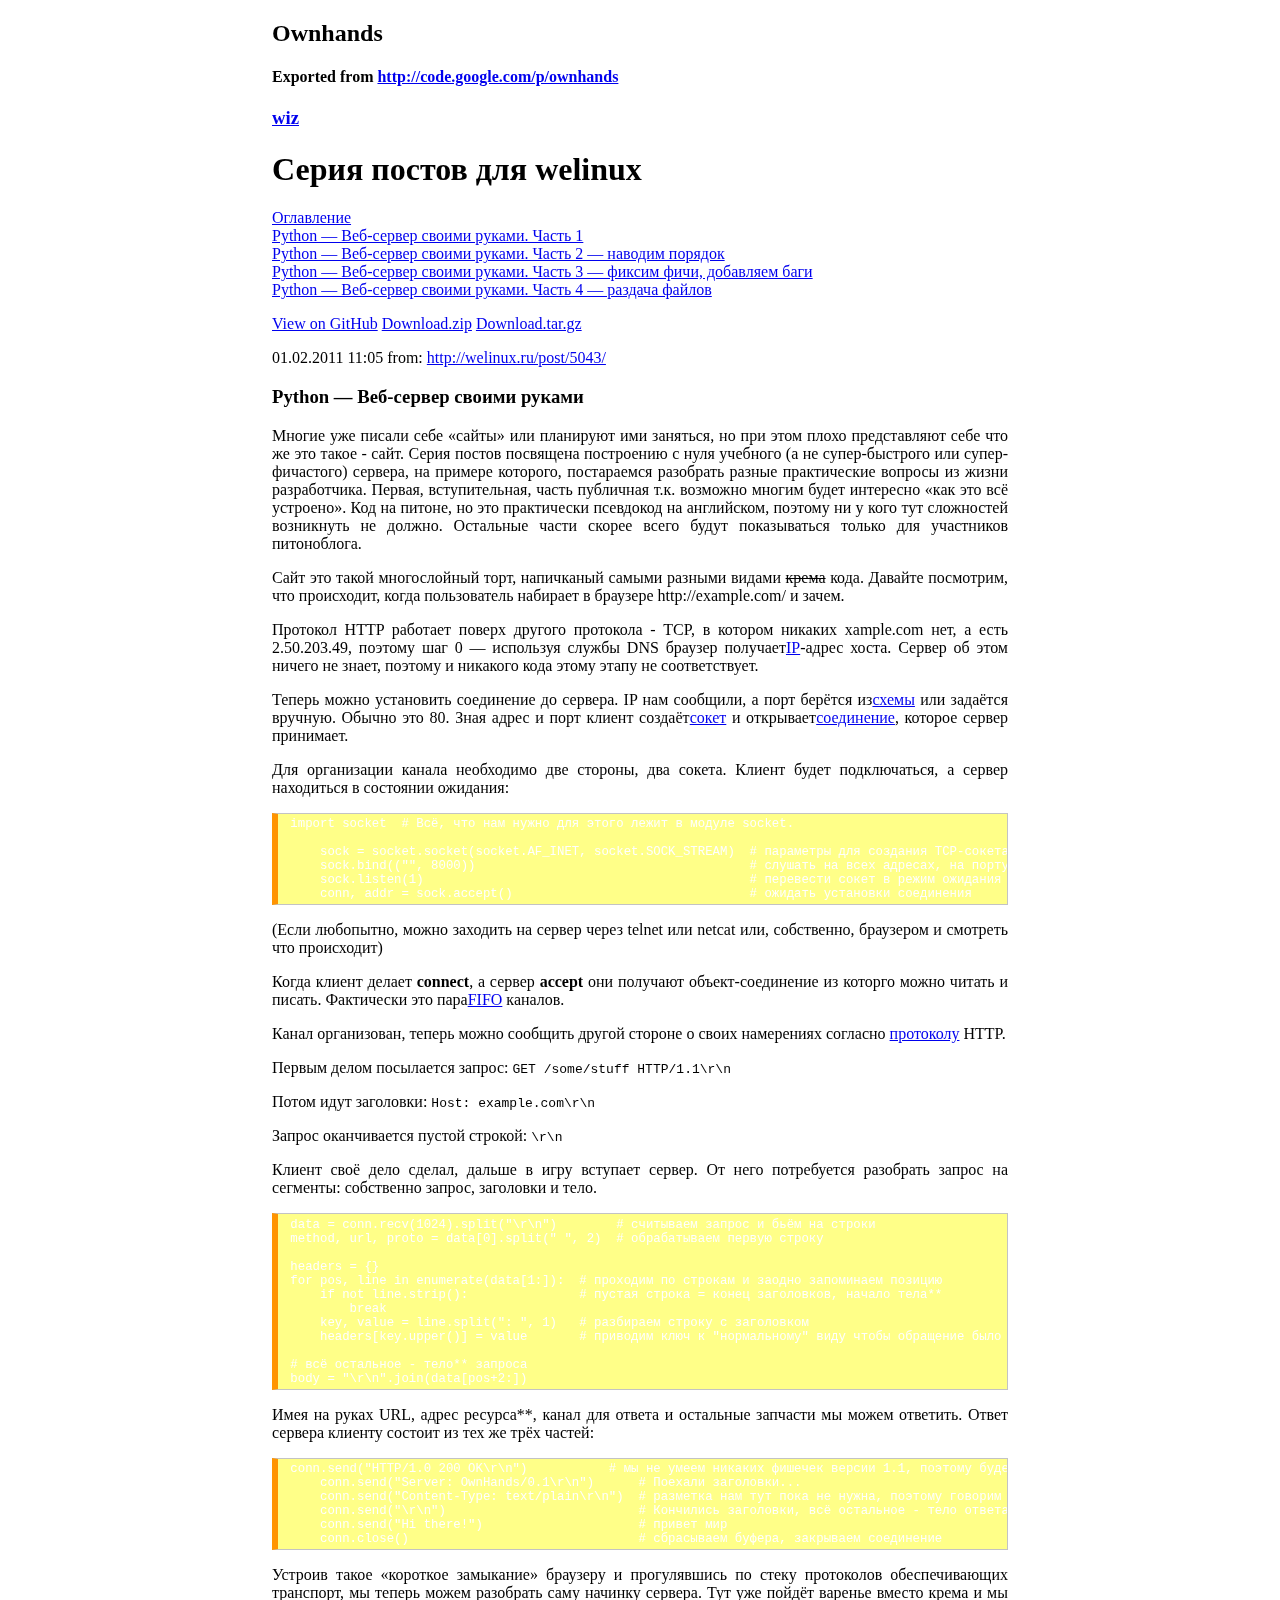
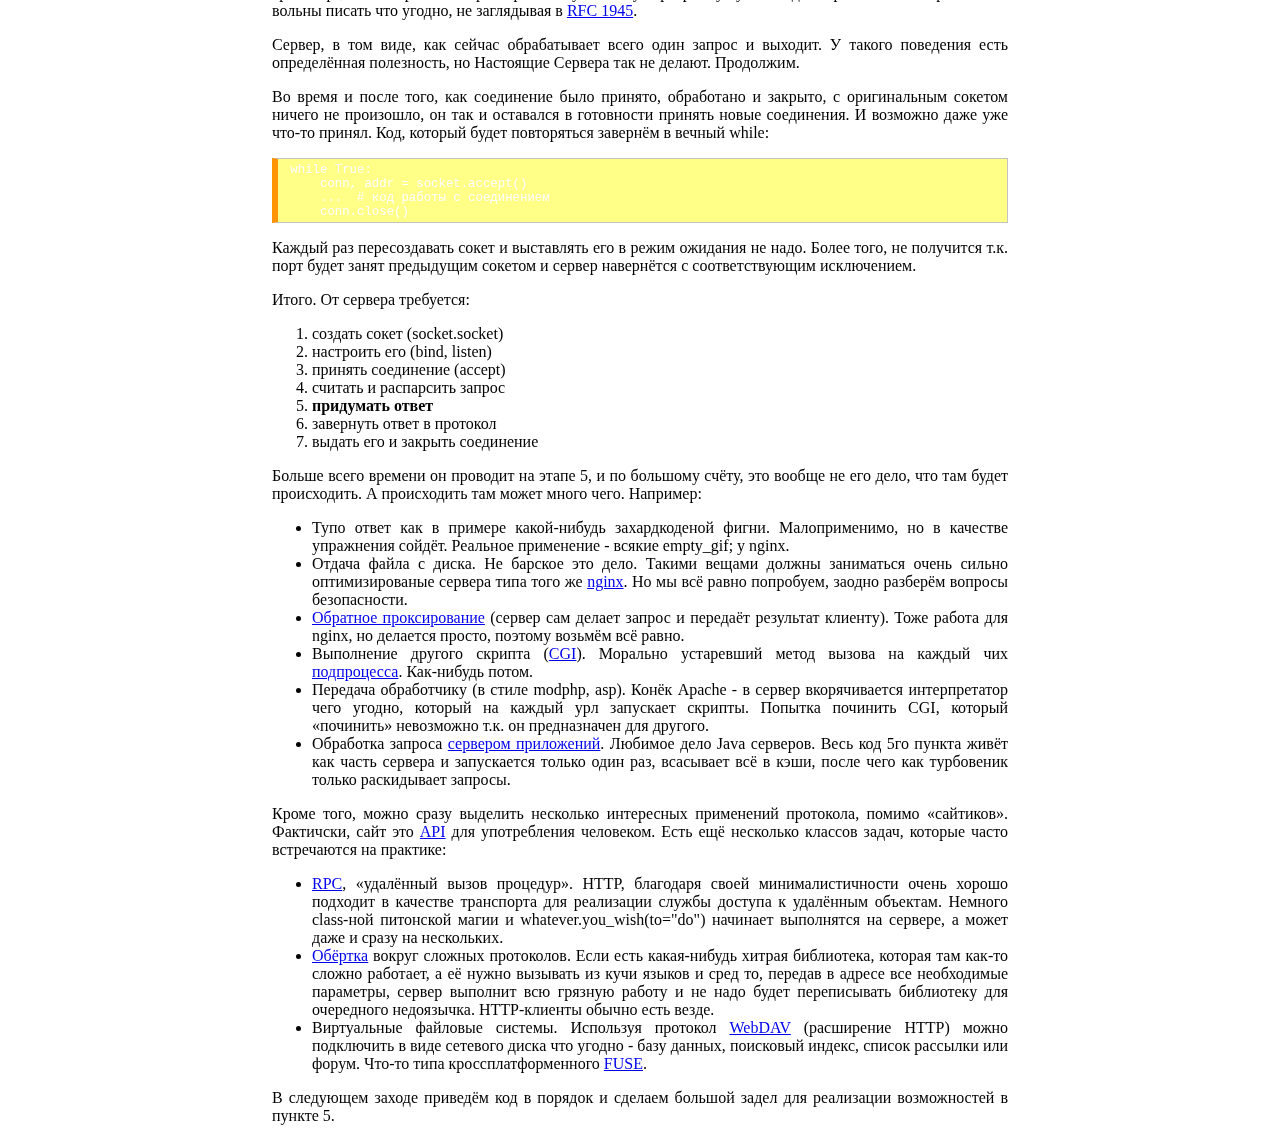
==== part1.html @ dab0f3ab "modified:   index.html 	new file:   part1.html 	new file:   part2.html 	new file:   part3.html 	new " ====
<!DOCTYPE html>
<html lang="ru-RU">
    <head>
        <meta charset="UTF-8">
        <title>Ownhands by wiz</title>
        <link rel="stylesheet" type="text/css" href="style.css">
    </head>
    <body>
        <h2 class="project-name">Ownhands</h2>
        <h4 class="project-tagline">Exported from <a href="http://code.google.com/p/ownhands">http://code.google.com/p/ownhands</a></h4>
        <h3><a href="http://welinux.ru/user/wiz/">wiz</a></h3>
        <h1>Серия постов для welinux</h1>
        <a href="index.html">Оглавление</a><br>
        <a href="part1.html">Python — Веб-сервер своими руками. Часть 1</a><br>
        <a href="part2.html">Python — Веб-сервер своими руками. Часть 2 — наводим порядок</a><br>
        <a href="part3.html">Python — Веб-сервер своими руками. Часть 3 — фиксим фичи, добавляем баги</a><br>
        <a href="part4.html">Python — Веб-сервер своими руками. Часть 4 — раздача файлов</a>
        <p><a href="https://github.com/fianitnz/ownhands" class="btn">View on GitHub</a>&nbsp<a href="https://github.com/fianitnz/ownhands/zipball/master" class="btn">Download.zip</a>&nbsp<a href="https://github.com/fianitnz/ownhands/tarball/master" class="btn">Download.tar.gz</a></p>
        <p>01.02.2011 11:05 from: <a href="http://welinux.ru/post/5043/">http://welinux.ru/post/5043/</a></p>
        <h3>Python — Веб-сервер своими руками</h3>
        <p>Многие уже писали себе «сайты» или планируют ими заняться, но при этом плохо представляют себе что же это такое - сайт. Серия постов посвящена построению с нуля учебного (а не супер-быстрого или супер-фичастого) сервера, на примере которого, постараемся разобрать разные практические вопросы из жизни разработчика. Первая, вступительная, часть публичная т.к. возможно многим будет интересно «как это всё устроено». Код на питоне, но это практически псевдокод на английском, поэтому ни у кого тут сложностей возникнуть не должно. Остальные части скорее всего будут показываться только для участников питоноблога.</p>
        <p>Сайт это такой многослойный торт, напичканый самыми разными видами <s>крема</s> кода. Давайте посмотрим, что происходит, когда пользователь набирает в браузере http://example.com/ и зачем.</p>
        <p>Протокол HTTP работает поверх другого протокола - TCP, в котором никаких xample.com нет, а есть 2.50.203.49, поэтому шаг 0 — используя службы DNS браузер получает<a href="http://ru.wikipedia.org/wiki/IP">IP</a>-адрес хоста. Сервер об этом ничего не знает, поэтому и никакого кода этому этапу не соответствует.</p>
        <p>Теперь можно установить соединение до сервера. IP нам сообщили, а порт берётся из<a href="http://ru.wikipedia.org/wiki/Url#.D0.A1.D1.85.D0.B5.D0.BC.D1.8B_.28.D0.BF.D1.80.D0.BE.D1.82.D0.BE.D0.BA.D0.BE.D0.BB.D1.8B.29_URL">схемы</a> или задаётся вручную. Обычно это 80. Зная адрес и порт клиент создаёт<a href="http://ru.wikipedia.org/wiki/%D0%A1%D0%BE%D0%BA%D0%B5%D1%82_(%D0%BF%D1%80%D0%BE%D0%B3%D1%80%D0%B0%D0%BC%D0%BC%D0%BD%D1%8B%D0%B9_%D0%B8%D0%BD%D1%82%D0%B5%D1%80%D1%84%D0%B5%D0%B9%D1%81)">сокет</a> и открывает<a href="http://ru.wikipedia.org/wiki/TCP/IP#.D0.A2.D1.80.D0.B0.D0.BD.D1.81.D0.BF.D0.BE.D1.80.D1.82.D0.BD.D1.8B.D0.B9_.D1.83.D1.80.D0.BE.D0.B2.D0.B5.D0.BD.D1.8C">соединение</a>, которое сервер принимает.</p>
        <p>Для организации канала необходимо две стороны, два сокета. Клиент будет подключаться, а сервер находиться в состоянии ожидания:</p>
        <pre lang='python'><code>import socket  # Всё, что нам нужно для этого лежит в модуле socket.

    sock = socket.socket(socket.AF_INET, socket.SOCK_STREAM)  # параметры для создания TCP-сокета
    sock.bind(("", 8000))                                     # слушать на всех адресах, на порту 8000. Чтобы создать сервер на порту ниже 1024 нужен рут.
    sock.listen(1)                                            # перевести сокет в режим ожидания входящих соединений
    conn, addr = sock.accept()                                # ожидать установки соединения</code></pre>
        <p>(Если любопытно, можно заходить на сервер через telnet или netcat или, собственно, браузером и смотреть что происходит)</p>
        <p>Когда клиент делает <b>connect</b>, а сервер <b>accept</b> они получают объект-соединение из которго можно читать и писать. Фактически это пара<a href="http://ru.wikipedia.org/wiki/%D0%9E%D1%87%D0%B5%D1%80%D0%B5%D0%B4%D1%8C_(%D0%BF%D1%80%D0%BE%D0%B3%D1%80%D0%B0%D0%BC%D0%BC%D0%B8%D1%80%D0%BE%D0%B2%D0%B0%D0%BD%D0%B8%D0%B5)">FIFO</a> каналов.</p>
        <p>Канал организован, теперь можно сообщить другой стороне о своих намерениях согласно <a href="http://ru.wikipedia.org/wiki/%D0%A1%D0%B5%D1%82%D0%B5%D0%B2%D0%BE%D0%B9_%D0%BF%D1%80%D0%BE%D1%82%D0%BE%D0%BA%D0%BE%D0%BB">протоколу</a> HTTP.</p>
        <p>Первым делом посылается запрос: <code>GET /some/stuff HTTP/1.1\r\n</code></p>
        <p>Потом идут заголовки: <code>Host: example.com\r\n</code></p>
        <p>Запрос оканчивается пустой строкой: <code>\r\n</code></p>
        <p>Клиент своё дело сделал, дальше в игру вступает сервер. От него потребуется разобрать запрос на сегменты: собственно запрос, заголовки и тело.</p>
        <pre lang='python'><code>data = conn.recv(1024).split("\r\n")        # считываем запрос и бьём на строки
method, url, proto = data[0].split(" ", 2)  # обрабатываем первую строку

headers = {}
for pos, line in enumerate(data[1:]):  # проходим по строкам и заодно запоминаем позицию
    if not line.strip():               # пустая строка = конец заголовков, начало тела**
        break
    key, value = line.split(": ", 1)   # разбираем строку с заголовком
    headers[key.upper()] = value       # приводим ключ к "нормальному" виду чтобы обращение было регистронезависимым

# всё остальное - тело** запроса
body = "\r\n".join(data[pos+2:])</code></pre>
        <p>Имея на руках URL, адрес ресурса**, канал для ответа и остальные запчасти мы можем ответить. Ответ сервера клиенту состоит из тех же трёх частей:</p>
        <pre lang='python'><code>conn.send("HTTP/1.0 200 OK\r\n")           # мы не умеем никаких фишечек версии 1.1, поэтому будем сразу честны
    conn.send("Server: OwnHands/0.1\r\n")      # Поехали заголовки...
    conn.send("Content-Type: text/plain\r\n")  # разметка нам тут пока не нужна, поэтому говорим клиенту показывать всё как есть
    conn.send("\r\n")                          # Кончились заголовки, всё остальное - тело ответа
    conn.send("Hi there!")                     # привет мир
    conn.close()                               # сбрасываем буфера, закрываем соединение</code></pre>
        <p>Устроив такое «короткое замыкание» браузеру и прогулявшись по стеку протоколов обеспечивающих транспорт, мы теперь можем разобрать саму начинку сервера. Тут уже пойдёт варенье вместо крема и мы вольны писать что угодно, не заглядывая в <a href="http://www.ietf.org/rfc/rfc1945.txt">RFC 1945</a>.</p>
        <p>Сервер, в том виде, как сейчас обрабатывает всего один запрос и выходит. У такого поведения есть определённая полезность, но Настоящие Сервера так не делают. Продолжим.</p>
        <p>Во время и после того, как соединение было принято, обработано и закрыто, с оригинальным сокетом ничего не произошло, он так и оставался в готовности принять новые соединения. И возможно даже уже что-то принял. Код, который будет повторяться завернём в вечный while:</p>
        <pre lang='python'><code>while True:
    conn, addr = socket.accept()
    ...  # код работы с соединением
    conn.close()</code></pre>
        <p>Каждый раз пересоздавать сокет и выставлять его в режим ожидания не надо. Более того, не получится т.к. порт будет занят предыдущим сокетом и сервер навернётся с соответствующим исключением.</p>
        <p>Итого. От сервера требуется:</p>
        <ol>
            <li>создать сокет (socket.socket)</li>
            <li>настроить его (bind, listen)</li>
            <li>принять соединение (accept)</li>
            <li>считать и распарсить запрос</li>
            <li><b>придумать ответ</b></li>
            <li>завернуть ответ в протокол</li>
            <li>выдать его и закрыть соединение</li>
        </ol>
        <p>Больше всего времени он проводит на этапе 5, и по большому счёту, это вообще не его дело, что там будет происходить. А происходить там может много чего. Например:</p>
        <ul>
            <li>Тупо ответ как в примере какой-нибудь захардкоденой фигни. Малоприменимо, но в качестве упражнения сойдёт. Реальное применение - всякие empty_gif; у nginx.</li>
            <li>Отдача файла с диска. Не барское это дело. Такими вещами должны заниматься очень сильно оптимизированые сервера типа того же <a href="http://ru.wikipedia.org/wiki/Nginx">nginx</a>. Но мы всё равно попробуем, заодно разберём вопросы безопасности.</li>
            <li><a href="http://ru.wikipedia.org/wiki/%D0%9F%D1%80%D0%BE%D0%BA%D1%81%D0%B8-%D1%81%D0%B5%D1%80%D0%B2%D0%B5%D1%80#.D0.92.D0.B8.D0.B4.D1.8B_.D0.BF.D1.80.D0.BE.D0.BA.D1.81.D0.B8-.D1.81.D0.B5.D1.80.D0.B2.D0.B5.D1.80.D0.BE.D0.B2">Обратное проксирование</a> (сервер сам делает запрос и передаёт результат клиенту). Тоже работа для nginx, но делается просто, поэтому возьмём всё равно.</li>
            <li>Выполнение другого скрипта (<a href="http://ru.wikipedia.org/wiki/CGI">CGI</a>). Морально устаревший метод вызова на каждый чих <a href="http://ru.wikipedia.org/wiki/Fork">подпроцесса</a>. Как-нибудь потом.</li>
            <li>Передача обработчику (в стиле modphp, asp). Конёк Apache - в сервер вкорячивается интерпретатор чего угодно, который на каждый урл запускает скрипты. Попытка починить CGI, который «починить» невозможно т.к. он предназначен для другого.</li>
            <li>Обработка запроса <a href="http://ru.wikipedia.org/wiki/%D0%A1%D0%B5%D1%80%D0%B2%D0%B5%D1%80_%D0%BF%D1%80%D0%B8%D0%BB%D0%BE%D0%B6%D0%B5%D0%BD%D0%B8%D0%B9">сервером приложений</a>. Любимое дело Java серверов. Весь код 5го пункта живёт как часть сервера и запускается только один раз, всасывает всё в кэши, после чего как турбовеник только раскидывает запросы.</li>
        </ul>
        <p>Кроме того, можно сразу выделить несколько интересных применений протокола, помимо «сайтиков». Фактичски, сайт это <a href="http://ru.wikipedia.org/wiki/API">API</a> для употребления человеком. Есть ещё несколько классов задач, которые часто встречаются на практике:</p>
        <ul>
            <li><a href="http://ru.wikipedia.org/wiki/Remote_Procedure_Call">RPC</a>, «удалённый вызов процедур». HTTP, благодаря своей минималистичности очень хорошо подходит в качестве транспорта для реализации службы доступа к удалённым объектам. Немного class-ной питонской магии и whatever.you_wish(to="do") начинает выполнятся на сервере, а может даже и сразу на нескольких.</li>
            <li><a href="http://ru.wikipedia.org/wiki/%D0%9E%D0%B1%D1%91%D1%80%D1%82%D0%BA%D0%B0_%D0%B1%D0%B8%D0%B1%D0%BB%D0%B8%D0%BE%D1%82%D0%B5%D0%BA%D0%B8">Обёртка</a> вокруг сложных протоколов. Если есть какая-нибудь хитрая библиотека, которая там как-то сложно работает, а её нужно вызывать из кучи языков и сред то, передав в адресе все необходимые параметры, сервер выполнит всю грязную работу и не надо будет переписывать библиотеку для очередного недоязычка. HTTP-клиенты обычно есть везде.</li>
            <li>Виртуальные файловые системы. Используя протокол <a href="http://ru.wikipedia.org/wiki/Webdav">WebDAV</a> (расширение HTTP) можно подключить в виде сетевого диска что угодно - базу данных, поисковый индекс, список рассылки или форум. Что-то типа кроссплатформенного <a href="http://ru.wikipedia.org/wiki/Fuse">FUSE</a>.</li>
        </ul>
        <p>В следующем заходе приведём код в порядок и сделаем большой задел для реализации возможностей в пункте 5.</p>
    </body>
</html>
---- style.css ----
body {
    width: 46em;
    margin: 0 auto 0 auto;
    font-size: 1em;
    text-align: justify;

}

pre:lang(python) {
    border: 0.1em solid #c3c3c3;
    border-left: 0.5em solid #ff9400;
    padding-left: 1em;
    font-size: 0.95em;
    background: rgb(255, 255, 136);
    overflow: auto;
    color: rgb(255, 255, 255, 1);
    font-family: monospace;
    padding: 0.5ex 1em 0.5ex 1em;
}
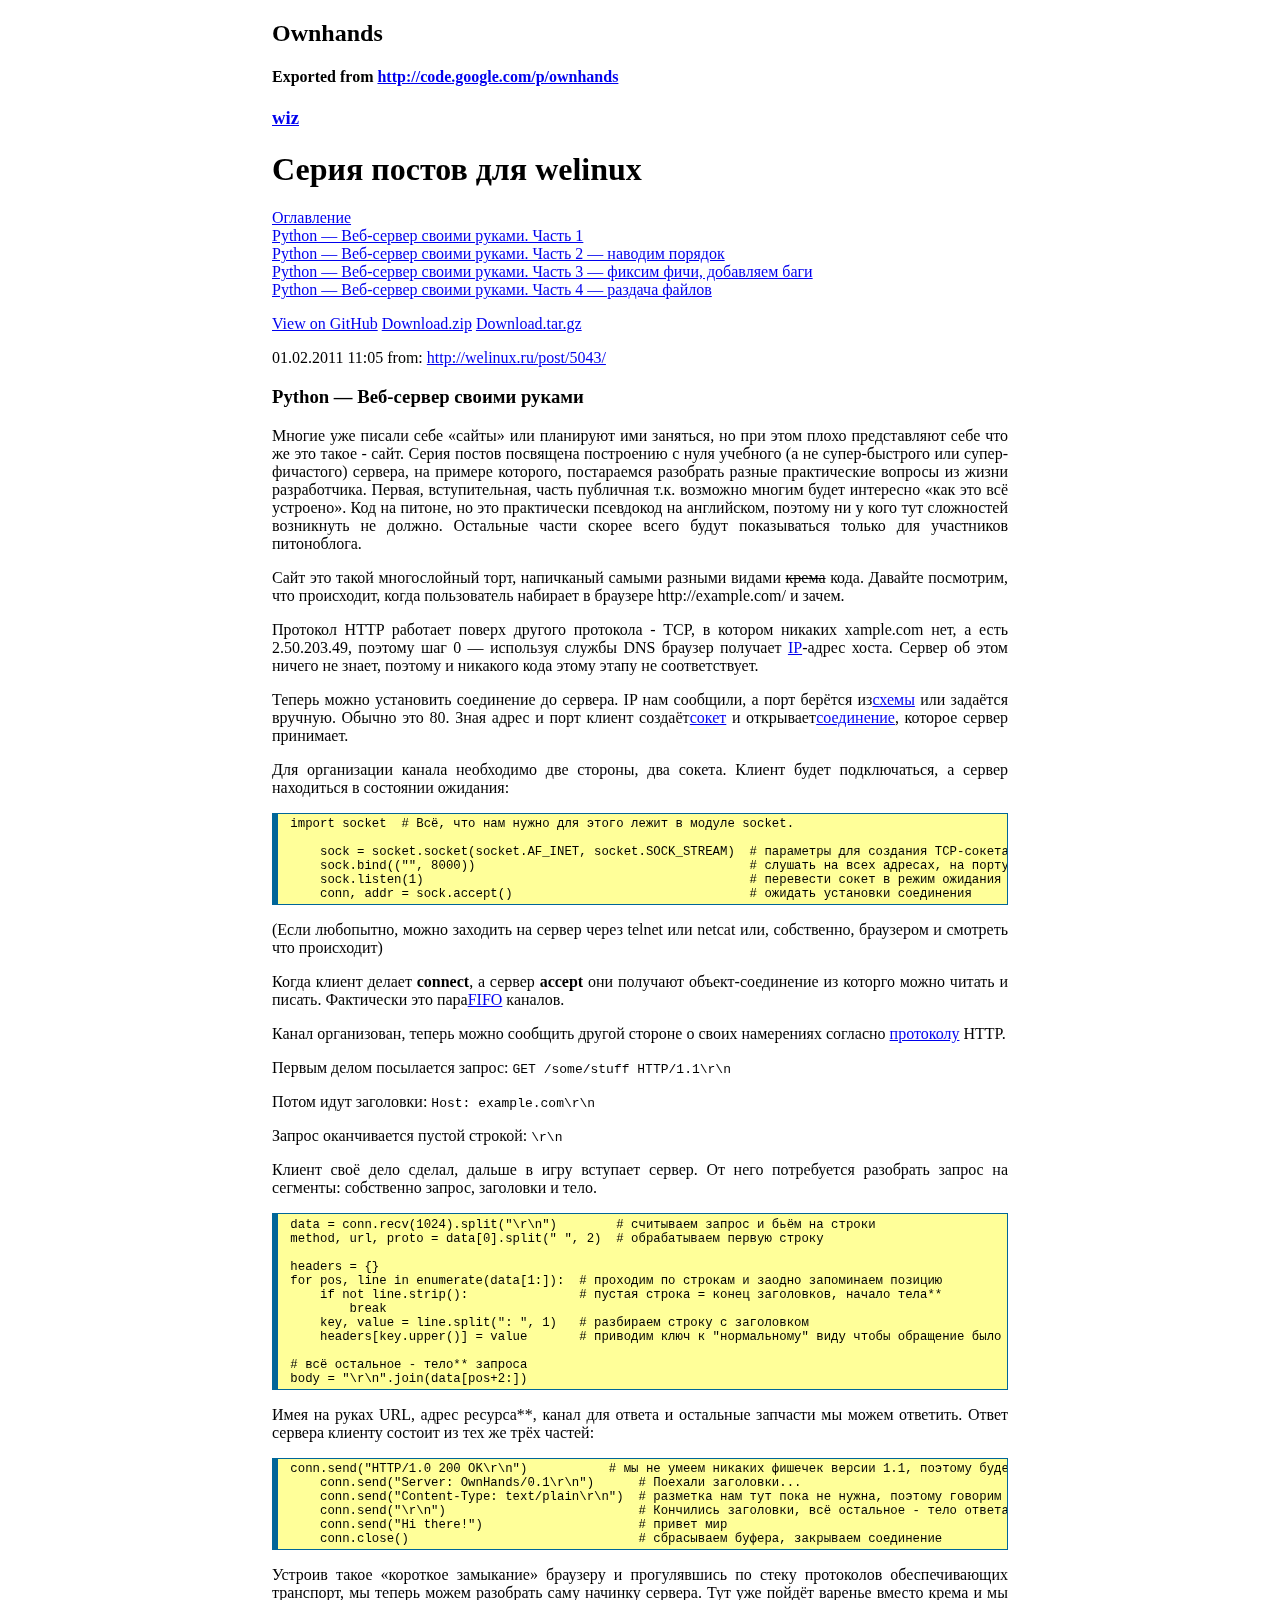
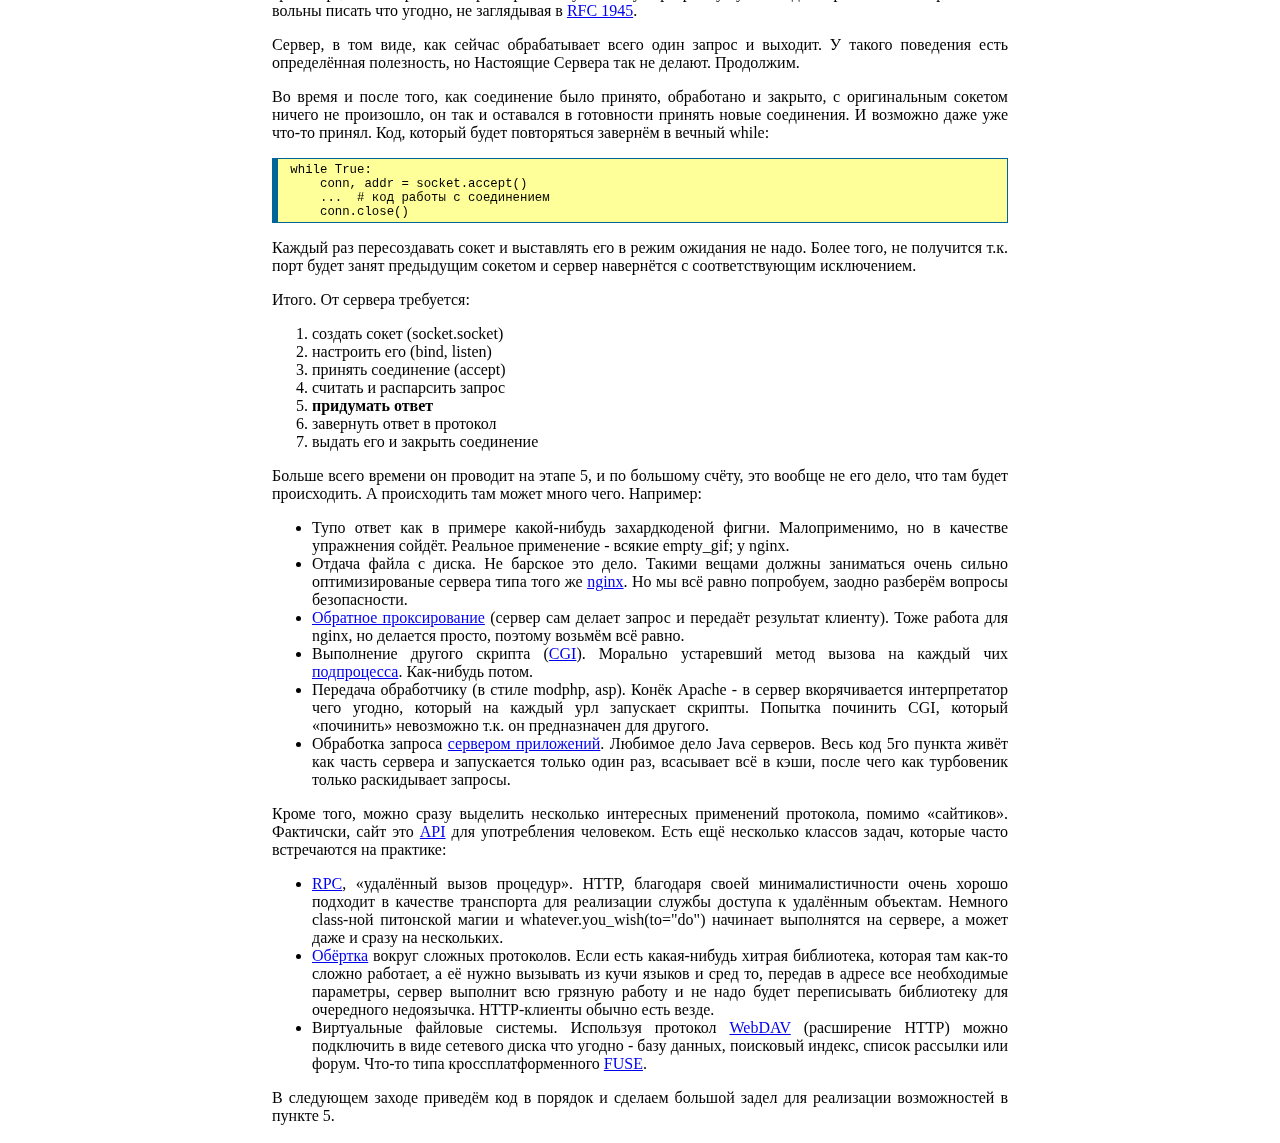
==== commit c27a8646: "Update part1.html" ====
--- a/part1.html
+++ b/part1.html
@@ -20,7 +20,7 @@
         <h3>Python — Веб-сервер своими руками</h3>
         <p>Многие уже писали себе «сайты» или планируют ими заняться, но при этом плохо представляют себе что же это такое - сайт. Серия постов посвящена построению с нуля учебного (а не супер-быстрого или супер-фичастого) сервера, на примере которого, постараемся разобрать разные практические вопросы из жизни разработчика. Первая, вступительная, часть публичная т.к. возможно многим будет интересно «как это всё устроено». Код на питоне, но это практически псевдокод на английском, поэтому ни у кого тут сложностей возникнуть не должно. Остальные части скорее всего будут показываться только для участников питоноблога.</p>
         <p>Сайт это такой многослойный торт, напичканый самыми разными видами <s>крема</s> кода. Давайте посмотрим, что происходит, когда пользователь набирает в браузере http://example.com/ и зачем.</p>
-        <p>Протокол HTTP работает поверх другого протокола - TCP, в котором никаких xample.com нет, а есть 2.50.203.49, поэтому шаг 0 — используя службы DNS браузер получает<a href="http://ru.wikipedia.org/wiki/IP">IP</a>-адрес хоста. Сервер об этом ничего не знает, поэтому и никакого кода этому этапу не соответствует.</p>
+        <p>Протокол HTTP работает поверх другого протокола - TCP, в котором никаких xample.com нет, а есть 2.50.203.49, поэтому шаг 0 — используя службы DNS браузер получает <a href="http://ru.wikipedia.org/wiki/IP">IP</a>-адрес хоста. Сервер об этом ничего не знает, поэтому и никакого кода этому этапу не соответствует.</p>
         <p>Теперь можно установить соединение до сервера. IP нам сообщили, а порт берётся из<a href="http://ru.wikipedia.org/wiki/Url#.D0.A1.D1.85.D0.B5.D0.BC.D1.8B_.28.D0.BF.D1.80.D0.BE.D1.82.D0.BE.D0.BA.D0.BE.D0.BB.D1.8B.29_URL">схемы</a> или задаётся вручную. Обычно это 80. Зная адрес и порт клиент создаёт<a href="http://ru.wikipedia.org/wiki/%D0%A1%D0%BE%D0%BA%D0%B5%D1%82_(%D0%BF%D1%80%D0%BE%D0%B3%D1%80%D0%B0%D0%BC%D0%BC%D0%BD%D1%8B%D0%B9_%D0%B8%D0%BD%D1%82%D0%B5%D1%80%D1%84%D0%B5%D0%B9%D1%81)">сокет</a> и открывает<a href="http://ru.wikipedia.org/wiki/TCP/IP#.D0.A2.D1.80.D0.B0.D0.BD.D1.81.D0.BF.D0.BE.D1.80.D1.82.D0.BD.D1.8B.D0.B9_.D1.83.D1.80.D0.BE.D0.B2.D0.B5.D0.BD.D1.8C">соединение</a>, которое сервер принимает.</p>
         <p>Для организации канала необходимо две стороны, два сокета. Клиент будет подключаться, а сервер находиться в состоянии ожидания:</p>
         <pre lang='python'><code>import socket  # Всё, что нам нужно для этого лежит в модуле socket.
--- a/style.css
+++ b/style.css
@@ -7,14 +7,25 @@
 }
 
 pre:lang(python) {
-    border: 0.1em solid #c3c3c3;
-    border-left: 0.5em solid #ff9400;
+    border: 0.2ex solid #006699;
+    border-left: 0.5em solid #006699;
     padding-left: 1em;
     font-size: 0.95em;
-    background: rgb(255, 255, 136);
+    background: #FFFF99;
     overflow: auto;
-    color: rgb(255, 255, 255, 1);
+    color: #000000;
     font-family: monospace;
     padding: 0.5ex 1em 0.5ex 1em;
 }
 
+pre:lang(bash) {
+    border: 0.2ex solid #009900;
+    border-left: 0.5em solid #009900;
+    padding-left: 1em;
+    font-size: 0.95em;
+    background: #000000;
+    overflow: auto;
+    color: #ffffff;
+    font-family: monospace;
+    padding: 0.5ex 1em 0.5ex 1em;
+}
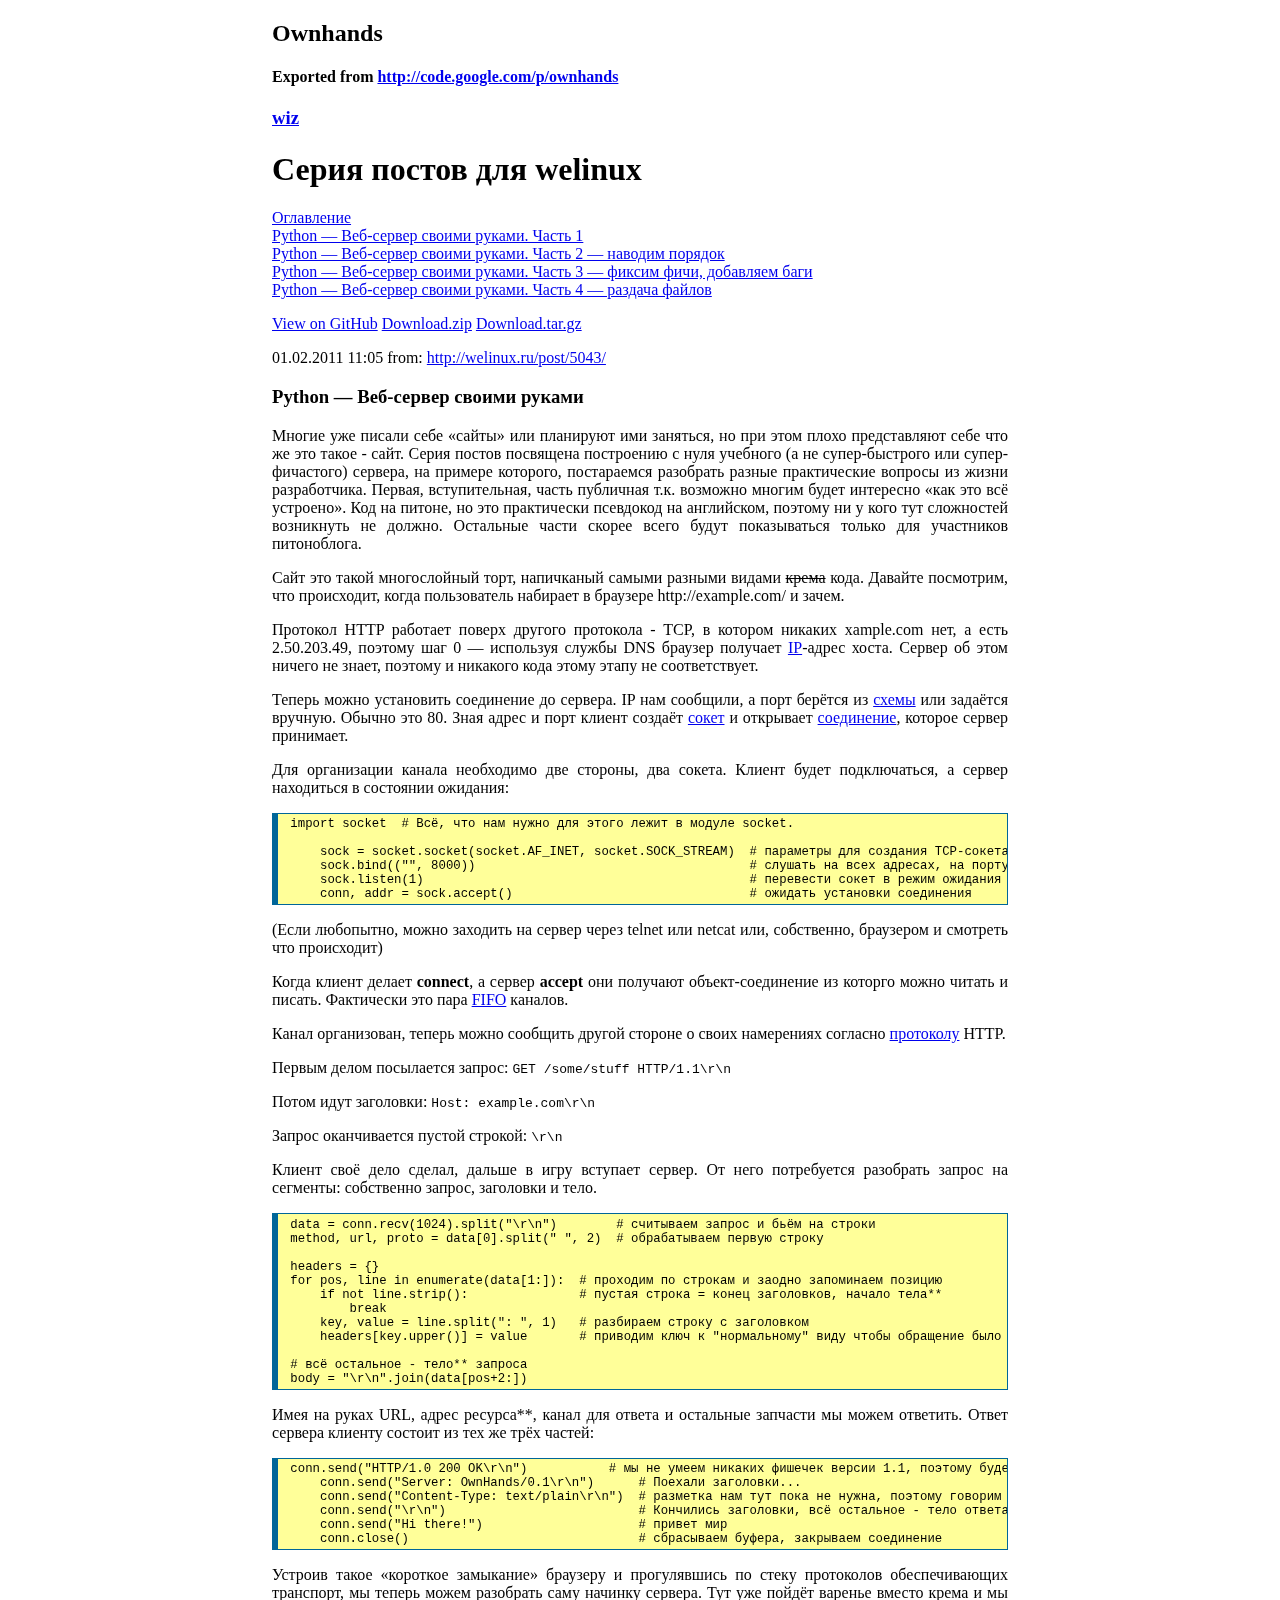
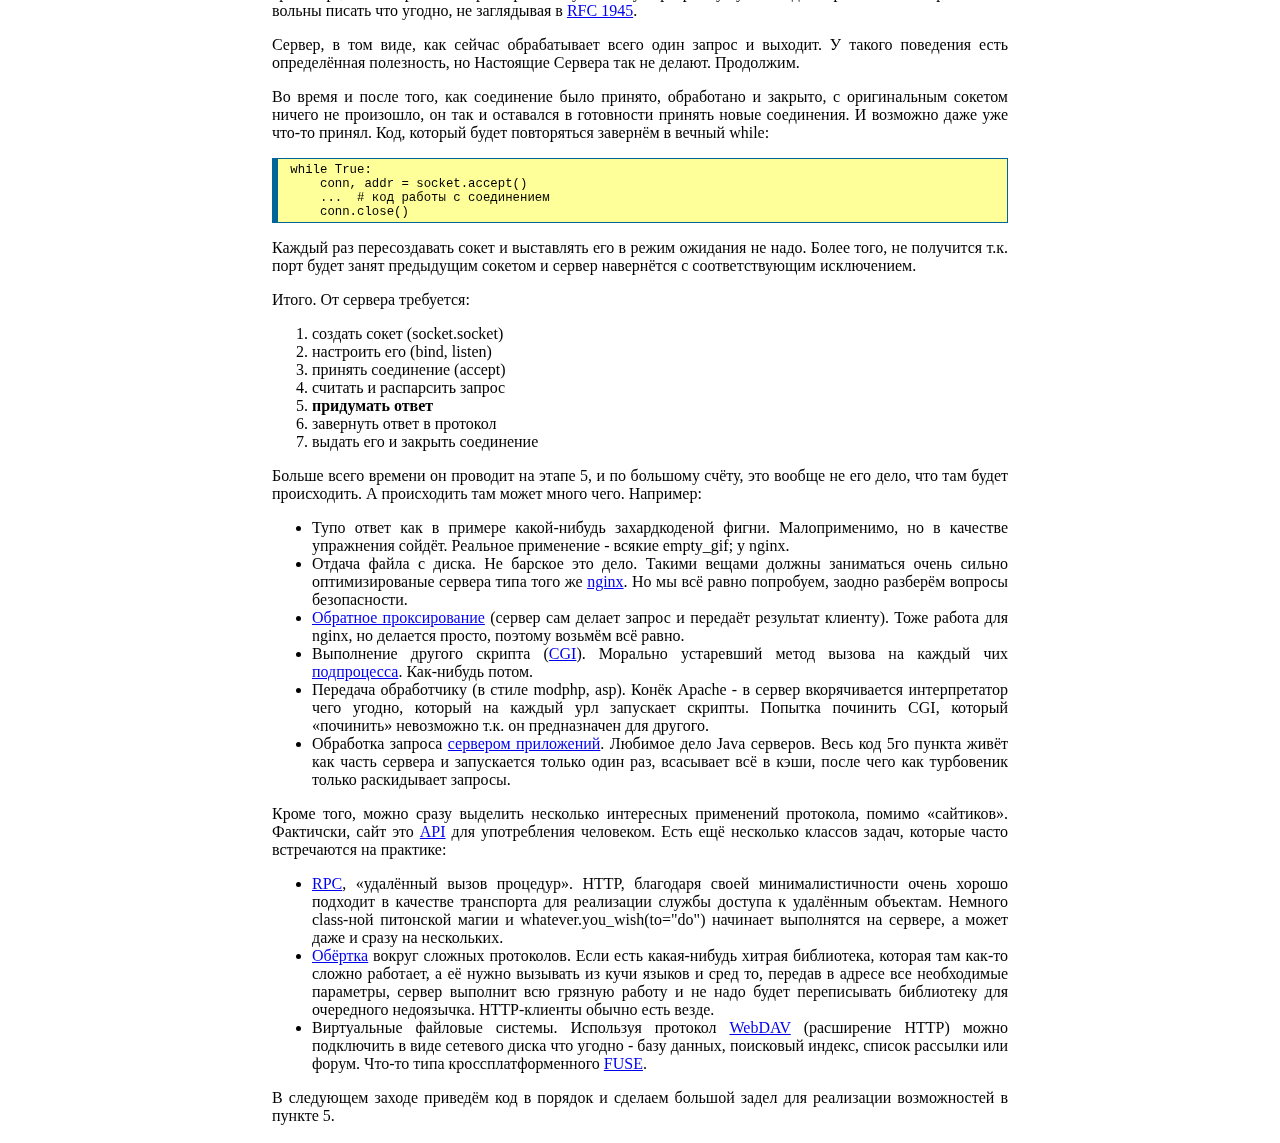
==== commit 35f50e67: "Update part1.html" ====
--- a/part1.html
+++ b/part1.html
@@ -21,7 +21,7 @@
         <p>Многие уже писали себе «сайты» или планируют ими заняться, но при этом плохо представляют себе что же это такое - сайт. Серия постов посвящена построению с нуля учебного (а не супер-быстрого или супер-фичастого) сервера, на примере которого, постараемся разобрать разные практические вопросы из жизни разработчика. Первая, вступительная, часть публичная т.к. возможно многим будет интересно «как это всё устроено». Код на питоне, но это практически псевдокод на английском, поэтому ни у кого тут сложностей возникнуть не должно. Остальные части скорее всего будут показываться только для участников питоноблога.</p>
         <p>Сайт это такой многослойный торт, напичканый самыми разными видами <s>крема</s> кода. Давайте посмотрим, что происходит, когда пользователь набирает в браузере http://example.com/ и зачем.</p>
         <p>Протокол HTTP работает поверх другого протокола - TCP, в котором никаких xample.com нет, а есть 2.50.203.49, поэтому шаг 0 — используя службы DNS браузер получает <a href="http://ru.wikipedia.org/wiki/IP">IP</a>-адрес хоста. Сервер об этом ничего не знает, поэтому и никакого кода этому этапу не соответствует.</p>
-        <p>Теперь можно установить соединение до сервера. IP нам сообщили, а порт берётся из<a href="http://ru.wikipedia.org/wiki/Url#.D0.A1.D1.85.D0.B5.D0.BC.D1.8B_.28.D0.BF.D1.80.D0.BE.D1.82.D0.BE.D0.BA.D0.BE.D0.BB.D1.8B.29_URL">схемы</a> или задаётся вручную. Обычно это 80. Зная адрес и порт клиент создаёт<a href="http://ru.wikipedia.org/wiki/%D0%A1%D0%BE%D0%BA%D0%B5%D1%82_(%D0%BF%D1%80%D0%BE%D0%B3%D1%80%D0%B0%D0%BC%D0%BC%D0%BD%D1%8B%D0%B9_%D0%B8%D0%BD%D1%82%D0%B5%D1%80%D1%84%D0%B5%D0%B9%D1%81)">сокет</a> и открывает<a href="http://ru.wikipedia.org/wiki/TCP/IP#.D0.A2.D1.80.D0.B0.D0.BD.D1.81.D0.BF.D0.BE.D1.80.D1.82.D0.BD.D1.8B.D0.B9_.D1.83.D1.80.D0.BE.D0.B2.D0.B5.D0.BD.D1.8C">соединение</a>, которое сервер принимает.</p>
+        <p>Теперь можно установить соединение до сервера. IP нам сообщили, а порт берётся из <a href="http://ru.wikipedia.org/wiki/Url#.D0.A1.D1.85.D0.B5.D0.BC.D1.8B_.28.D0.BF.D1.80.D0.BE.D1.82.D0.BE.D0.BA.D0.BE.D0.BB.D1.8B.29_URL">схемы</a> или задаётся вручную. Обычно это 80. Зная адрес и порт клиент создаёт <a href="http://ru.wikipedia.org/wiki/%D0%A1%D0%BE%D0%BA%D0%B5%D1%82_(%D0%BF%D1%80%D0%BE%D0%B3%D1%80%D0%B0%D0%BC%D0%BC%D0%BD%D1%8B%D0%B9_%D0%B8%D0%BD%D1%82%D0%B5%D1%80%D1%84%D0%B5%D0%B9%D1%81)">сокет</a> и открывает <a href="http://ru.wikipedia.org/wiki/TCP/IP#.D0.A2.D1.80.D0.B0.D0.BD.D1.81.D0.BF.D0.BE.D1.80.D1.82.D0.BD.D1.8B.D0.B9_.D1.83.D1.80.D0.BE.D0.B2.D0.B5.D0.BD.D1.8C">соединение</a>, которое сервер принимает.</p>
         <p>Для организации канала необходимо две стороны, два сокета. Клиент будет подключаться, а сервер находиться в состоянии ожидания:</p>
         <pre lang='python'><code>import socket  # Всё, что нам нужно для этого лежит в модуле socket.
 
@@ -30,7 +30,7 @@
     sock.listen(1)                                            # перевести сокет в режим ожидания входящих соединений
     conn, addr = sock.accept()                                # ожидать установки соединения</code></pre>
         <p>(Если любопытно, можно заходить на сервер через telnet или netcat или, собственно, браузером и смотреть что происходит)</p>
-        <p>Когда клиент делает <b>connect</b>, а сервер <b>accept</b> они получают объект-соединение из которго можно читать и писать. Фактически это пара<a href="http://ru.wikipedia.org/wiki/%D0%9E%D1%87%D0%B5%D1%80%D0%B5%D0%B4%D1%8C_(%D0%BF%D1%80%D0%BE%D0%B3%D1%80%D0%B0%D0%BC%D0%BC%D0%B8%D1%80%D0%BE%D0%B2%D0%B0%D0%BD%D0%B8%D0%B5)">FIFO</a> каналов.</p>
+        <p>Когда клиент делает <b>connect</b>, а сервер <b>accept</b> они получают объект-соединение из которго можно читать и писать. Фактически это пара <a href="http://ru.wikipedia.org/wiki/%D0%9E%D1%87%D0%B5%D1%80%D0%B5%D0%B4%D1%8C_(%D0%BF%D1%80%D0%BE%D0%B3%D1%80%D0%B0%D0%BC%D0%BC%D0%B8%D1%80%D0%BE%D0%B2%D0%B0%D0%BD%D0%B8%D0%B5)">FIFO</a> каналов.</p>
         <p>Канал организован, теперь можно сообщить другой стороне о своих намерениях согласно <a href="http://ru.wikipedia.org/wiki/%D0%A1%D0%B5%D1%82%D0%B5%D0%B2%D0%BE%D0%B9_%D0%BF%D1%80%D0%BE%D1%82%D0%BE%D0%BA%D0%BE%D0%BB">протоколу</a> HTTP.</p>
         <p>Первым делом посылается запрос: <code>GET /some/stuff HTTP/1.1\r\n</code></p>
         <p>Потом идут заголовки: <code>Host: example.com\r\n</code></p>
